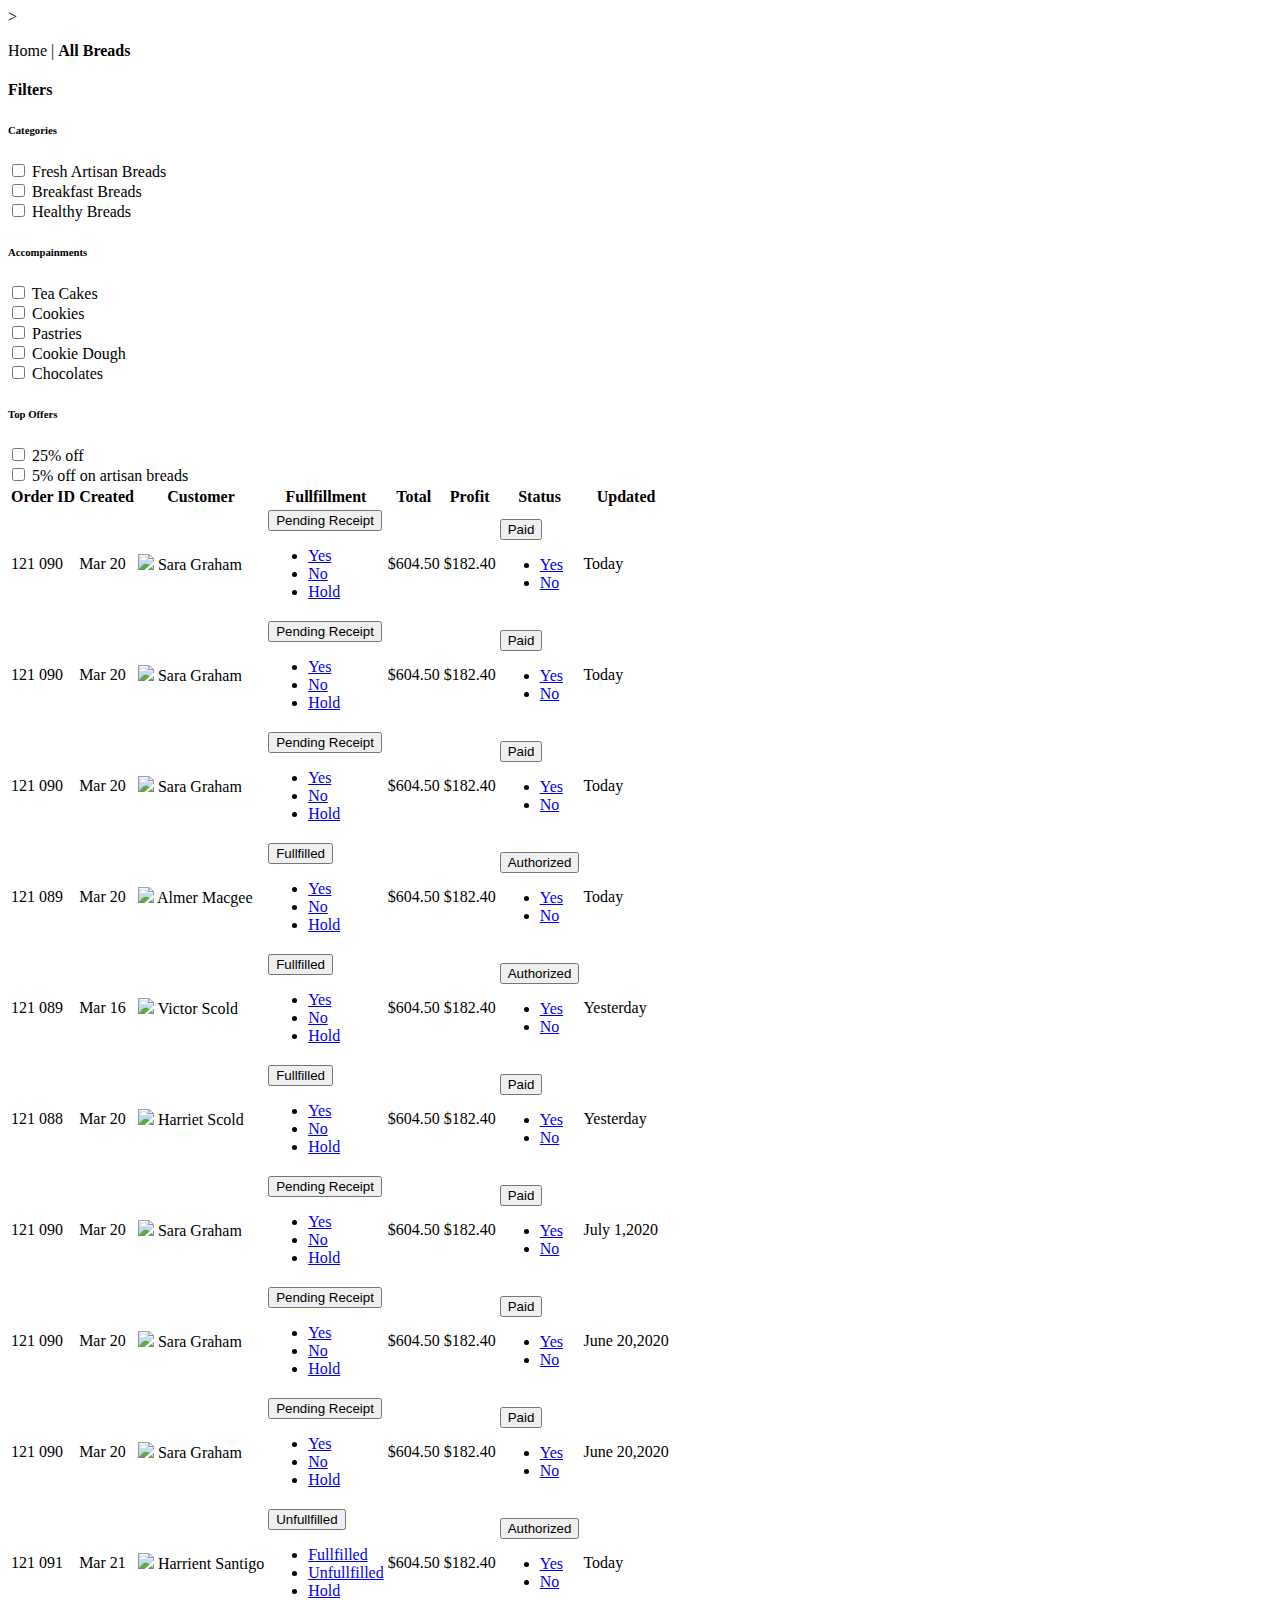
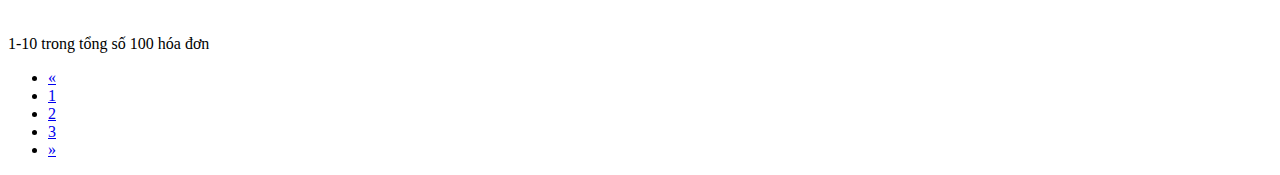
==== src/main/resources/templates/user/order/index.html @ c6f71813 "Merge pull request #17 from manhdd-0428/feature/list-product" ====
<!DOCTYPE html>
<html xmlns:layout="http://www.ultraq.net.nz/thymeleaf/layout"
      xmlns:th="http://www.thymeleaf.org"
      xmlns="http://www.w3.org/1999/xhtml"
      lang="vi"
      layout:decorate="~{layouts/user/layout}">
>
<head>
    <meta charset="UTF-8">
    <title>Danh sách hóa đơn</title>
    <link rel="stylesheet" th:href="@{/css/custom/user/order.css}"/>
</head>
<body>
<section layout:fragment="content" class="h-100 main bg-transparent container-fluid d-flex flex-row">
    <div id="sidebar">
        <p> Home | <b>All Breads</b></p>
        <div class="border-bottom pb-2 ml-2">
            <h4 id="burgundy">Filters</h4>
        </div>
        <div class="py-2 border-bottom ml-3">
            <h6 class="font-weight-bold">Categories</h6>
            <div id="orange"><span class="fa fa-minus"></span></div>
            <form>
                <div class="form-group"><input type="checkbox" id="artisan"> <label for="artisan">Fresh Artisan
                    Breads</label></div>
                <div class="form-group"><input type="checkbox" id="breakfast"> <label for="breakfast">Breakfast
                    Breads</label></div>
                <div class="form-group"><input type="checkbox" id="healthy"> <label for="healthy">Healthy Breads</label>
                </div>
            </form>
        </div>
        <div class="py-2 border-bottom ml-3">
            <h6 class="font-weight-bold">Accompainments</h6>
            <div id="orange"><span class="fa fa-minus"></span></div>
            <form>
                <div class="form-group"><input type="checkbox" id="tea"> <label for="tea">Tea Cakes</label></div>
                <div class="form-group"><input type="checkbox" id="cookies"> <label for="cookies">Cookies</label></div>
                <div class="form-group"><input type="checkbox" id="pastries"> <label for="pastries">Pastries</label>
                </div>
                <div class="form-group"><input type="checkbox" id="dough"> <label for="dough">Cookie Dough</label></div>
                <div class="form-group"><input type="checkbox" id="choco"> <label for="choco">Chocolates</label></div>
            </form>
        </div>
        <div class="py-2 ml-3">
            <h6 class="font-weight-bold">Top Offers</h6>
            <div id="orange"><span class="fa fa-minus"></span></div>
            <form>
                <div class="form-group"><input type="checkbox" id="25off"> <label for="25">25% off</label></div>
                <div class="form-group"><input type="checkbox" id="5off"> <label for="5off" id="off">5% off on artisan
                    breads</label></div>
            </form>
        </div>
    </div>
    <div id="order-table" class="">
        <table class="table table-borderless main">
            <thead class="bg-white">
            <tr class="head">
                <th scope="col">Order ID</th>
                <th scope="col">Created</th>
                <th scope="col">Customer</th>
                <th scope="col">Fullfillment</th>
                <th scope="col">Total</th>
                <th scope="col">Profit</th>
                <th scope="col">Status</th>
                <th scope="col">Updated</th>
            </tr>
            </thead>
            <tbody>


            <tr class="rounded bg-light wow fadeIn" data-wow-delay="0s">

                <td class="order-color">121 090</td>
                <td>Mar 20</td>
                <td class="d-flex align-items-center">
                    <img src="https://i.imgur.com/0LKZQYM.jpg" class="rounded-circle" width="25">
                    <span class="ml-2">Sara Graham</span>
                </td>
                <td>
                    <div class="dropdown">
                        <button class="btn btn-danger btn-sm dropdown-toggle" type="button" id="dropdownMenuButton"
                                data-toggle="dropdown" aria-expanded="false">
                            Pending Receipt
                        </button>
                        <ul class="dropdown-menu" aria-labelledby="dropdownMenuButton">
                            <li><a class="dropdown-item" href="#">Yes</a></li>
                            <li><a class="dropdown-item" href="#">No</a></li>
                            <li><a class="dropdown-item" href="#">Hold</a></li>
                        </ul>
                    </div>
                </td>
                <td>$604.50</td>
                <td>$182.40</td>
                <td>
                    <div class="dropdown">
                        <button class="btn btn-success btn-sm dropdown-toggle" type="button" id="dropdownMenuButton"
                                data-toggle="dropdown" aria-expanded="false">
                            Paid
                        </button>
                        <ul class="dropdown-menu" aria-labelledby="dropdownMenuButton">
                            <li><a class="dropdown-item" href="#">Yes</a></li>
                            <li><a class="dropdown-item" href="#">No</a></li>

                        </ul>
                    </div>
                </td>
                <td>Today</td>

            </tr>
            <tr class="rounded bg-white wow fadeIn" data-wow-delay=".05s">

                <td class="order-color">121 090</td>
                <td>Mar 20</td>
                <td class="d-flex align-items-center">
                    <img src="https://i.imgur.com/0LKZQYM.jpg" class="rounded-circle" width="25">
                    <span class="ml-2">Sara Graham</span>
                </td>
                <td>
                    <div class="dropdown">
                        <button class="btn btn-danger btn-sm dropdown-toggle" type="button" id="dropdownMenuButton"
                                data-toggle="dropdown" aria-expanded="false">
                            Pending Receipt
                        </button>
                        <ul class="dropdown-menu" aria-labelledby="dropdownMenuButton">
                            <li><a class="dropdown-item" href="#">Yes</a></li>
                            <li><a class="dropdown-item" href="#">No</a></li>
                            <li><a class="dropdown-item" href="#">Hold</a></li>
                        </ul>
                    </div>
                </td>
                <td>$604.50</td>
                <td>$182.40</td>
                <td>
                    <div class="dropdown">
                        <button class="btn btn-success btn-sm dropdown-toggle" type="button" id="dropdownMenuButton"
                                data-toggle="dropdown" aria-expanded="false">
                            Paid
                        </button>
                        <ul class="dropdown-menu" aria-labelledby="dropdownMenuButton">
                            <li><a class="dropdown-item" href="#">Yes</a></li>
                            <li><a class="dropdown-item" href="#">No</a></li>

                        </ul>
                    </div>
                </td>
                <td>Today</td>

            </tr>

            <tr class="rounded bg-light wow fadeIn" data-wow-delay=".1s">

                <td class="order-color">121 090</td>
                <td>Mar 20</td>
                <td class="d-flex align-items-center">
                    <img src="https://i.imgur.com/0LKZQYM.jpg" class="rounded-circle" width="25">
                    <span class="ml-2">Sara Graham</span>
                </td>
                <td>
                    <div class="dropdown">
                        <button class="btn btn-danger btn-sm dropdown-toggle" type="button" id="dropdownMenuButton"
                                data-toggle="dropdown" aria-expanded="false">
                            Pending Receipt
                        </button>
                        <ul class="dropdown-menu" aria-labelledby="dropdownMenuButton">
                            <li><a class="dropdown-item" href="#">Yes</a></li>
                            <li><a class="dropdown-item" href="#">No</a></li>
                            <li><a class="dropdown-item" href="#">Hold</a></li>
                        </ul>
                    </div>
                </td>
                <td>$604.50</td>
                <td>$182.40</td>
                <td>
                    <div class="dropdown">
                        <button class="btn btn-success btn-sm dropdown-toggle" type="button" id="dropdownMenuButton"
                                data-toggle="dropdown" aria-expanded="false">
                            Paid
                        </button>
                        <ul class="dropdown-menu" aria-labelledby="dropdownMenuButton">
                            <li><a class="dropdown-item" href="#">Yes</a></li>
                            <li><a class="dropdown-item" href="#">No</a></li>

                        </ul>
                    </div>
                </td>
                <td>Today</td>

            </tr>

            <tr class="rounded bg-white wow fadeIn" data-wow-delay=".15s">

                <td class="order-color">121 089</td>
                <td>Mar 20</td>
                <td class="d-flex align-items-center">
                    <img src="https://i.imgur.com/ZSkeqnd.jpg" class="rounded-circle" width="25">
                    <span class="ml-2">Almer Macgee</span>
                </td>
                <td>
                    <div class="dropdown">
                        <button class="btn btn-success btn-sm dropdown-toggle" type="button" id="dropdownMenuButton"
                                data-toggle="dropdown" aria-expanded="false">
                            Fullfilled
                        </button>
                        <ul class="dropdown-menu" aria-labelledby="dropdownMenuButton">
                            <li><a class="dropdown-item" href="#">Yes</a></li>
                            <li><a class="dropdown-item" href="#">No</a></li>
                            <li><a class="dropdown-item" href="#">Hold</a></li>
                        </ul>
                    </div>
                </td>
                <td>$604.50</td>
                <td>$182.40</td>
                <td>
                    <div class="dropdown">
                        <button class="btn btn-primary btn-sm dropdown-toggle" type="button" id="dropdownMenuButton"
                                data-toggle="dropdown" aria-expanded="false">
                            Authorized
                        </button>
                        <ul class="dropdown-menu" aria-labelledby="dropdownMenuButton">
                            <li><a class="dropdown-item" href="#">Yes</a></li>
                            <li><a class="dropdown-item" href="#">No</a></li>

                        </ul>
                    </div>
                </td>
                <td>Today</td>

            </tr>


            <tr class="rounded bg-light wow fadeIn" data-wow-delay=".2s">

                <td class="order-color">121 089</td>
                <td>Mar 16</td>
                <td class="d-flex align-items-center">
                    <img src="https://i.imgur.com/ZSkeqnd.jpg" class="rounded-circle" width="25">
                    <span class="ml-2">Victor Scold</span>
                </td>
                <td>
                    <div class="dropdown">
                        <button class="btn btn-success btn-sm dropdown-toggle" type="button" id="dropdownMenuButton"
                                data-toggle="dropdown" aria-expanded="false">
                            Fullfilled
                        </button>
                        <ul class="dropdown-menu" aria-labelledby="dropdownMenuButton">
                            <li><a class="dropdown-item" href="#">Yes</a></li>
                            <li><a class="dropdown-item" href="#">No</a></li>
                            <li><a class="dropdown-item" href="#">Hold</a></li>
                        </ul>
                    </div>
                </td>
                <td>$604.50</td>
                <td>$182.40</td>
                <td>
                    <div class="dropdown">
                        <button class="btn btn-primary btn-sm dropdown-toggle" type="button" id="dropdownMenuButton"
                                data-toggle="dropdown" aria-expanded="false">
                            Authorized
                        </button>
                        <ul class="dropdown-menu" aria-labelledby="dropdownMenuButton">
                            <li><a class="dropdown-item" href="#">Yes</a></li>
                            <li><a class="dropdown-item" href="#">No</a></li>

                        </ul>
                    </div>
                </td>
                <td>Yesterday</td>

            </tr>


            <tr class="rounded bg-white wow fadeIn" data-wow-delay=".25s">

                <td class="order-color">121 088</td>
                <td>Mar 20</td>
                <td class="d-flex align-items-center">
                    <img src="https://i.imgur.com/Z6dkoKY.jpg" class="rounded-circle" width="25">
                    <span class="ml-2">Harriet Scold</span>
                </td>
                <td>
                    <div class="dropdown">
                        <button class="btn btn-success btn-sm dropdown-toggle" type="button" id="dropdownMenuButton"
                                data-toggle="dropdown" aria-expanded="false">
                            Fullfilled
                        </button>
                        <ul class="dropdown-menu" aria-labelledby="dropdownMenuButton">
                            <li><a class="dropdown-item" href="#">Yes</a></li>
                            <li><a class="dropdown-item" href="#">No</a></li>
                            <li><a class="dropdown-item" href="#">Hold</a></li>
                        </ul>
                    </div>
                </td>
                <td>$604.50</td>
                <td>$182.40</td>
                <td>
                    <div class="dropdown">
                        <button class="btn btn-success btn-sm dropdown-toggle" type="button" id="dropdownMenuButton"
                                data-toggle="dropdown" aria-expanded="false">
                            Paid
                        </button>
                        <ul class="dropdown-menu" aria-labelledby="dropdownMenuButton">
                            <li><a class="dropdown-item" href="#">Yes</a></li>
                            <li><a class="dropdown-item" href="#">No</a></li>

                        </ul>
                    </div>
                </td>
                <td>Yesterday</td>

            </tr>


            <tr class="rounded bg-light wow fadeIn" data-wow-delay=".3s">

                <td class="order-color">121 090</td>
                <td>Mar 20</td>
                <td class="d-flex align-items-center">
                    <img src="https://i.imgur.com/qddlYmO.jpg" class="rounded-circle" width="25">
                    <span class="ml-2">Sara Graham</span>
                </td>
                <td>
                    <div class="dropdown">
                        <button class="btn btn-danger btn-sm dropdown-toggle" type="button" id="dropdownMenuButton"
                                data-toggle="dropdown" aria-expanded="false">
                            Pending Receipt
                        </button>
                        <ul class="dropdown-menu" aria-labelledby="dropdownMenuButton">
                            <li><a class="dropdown-item" href="#">Yes</a></li>
                            <li><a class="dropdown-item" href="#">No</a></li>
                            <li><a class="dropdown-item" href="#">Hold</a></li>
                        </ul>
                    </div>
                </td>
                <td>$604.50</td>
                <td>$182.40</td>
                <td>
                    <div class="dropdown">
                        <button class="btn btn-success btn-sm dropdown-toggle" type="button" id="dropdownMenuButton"
                                data-toggle="dropdown" aria-expanded="false">
                            Paid
                        </button>
                        <ul class="dropdown-menu" aria-labelledby="dropdownMenuButton">
                            <li><a class="dropdown-item" href="#">Yes</a></li>
                            <li><a class="dropdown-item" href="#">No</a></li>

                        </ul>
                    </div>
                </td>
                <td>July 1,2020</td>

            </tr>


            <tr class="rounded bg-white wow fadeIn" data-wow-delay=".35s">

                <td class="order-color">121 090</td>
                <td>Mar 20</td>
                <td class="d-flex align-items-center">
                    <img src="https://i.imgur.com/0LKZQYM.jpg" class="rounded-circle" width="25">
                    <span class="ml-2">Sara Graham</span>
                </td>
                <td>
                    <div class="dropdown">
                        <button class="btn btn-danger btn-sm dropdown-toggle" type="button" id="dropdownMenuButton"
                                data-toggle="dropdown" aria-expanded="false">
                            Pending Receipt
                        </button>
                        <ul class="dropdown-menu" aria-labelledby="dropdownMenuButton">
                            <li><a class="dropdown-item" href="#">Yes</a></li>
                            <li><a class="dropdown-item" href="#">No</a></li>
                            <li><a class="dropdown-item" href="#">Hold</a></li>
                        </ul>
                    </div>
                </td>
                <td>$604.50</td>
                <td>$182.40</td>
                <td>
                    <div class="dropdown">
                        <button class="btn btn-success btn-sm dropdown-toggle" type="button" id="dropdownMenuButton"
                                data-toggle="dropdown" aria-expanded="false">
                            Paid
                        </button>
                        <ul class="dropdown-menu" aria-labelledby="dropdownMenuButton">
                            <li><a class="dropdown-item" href="#">Yes</a></li>
                            <li><a class="dropdown-item" href="#">No</a></li>

                        </ul>
                    </div>
                </td>
                <td>June 20,2020</td>

            </tr>

            <tr class="rounded bg-light wow fadeIn" data-wow-delay=".4s">

                <td class="order-color">121 090</td>
                <td>Mar 20</td>
                <td class="d-flex align-items-center">
                    <img src="https://i.imgur.com/0LKZQYM.jpg" class="rounded-circle" width="25">
                    <span class="ml-2">Sara Graham</span>
                </td>
                <td>
                    <div class="dropdown">
                        <button class="btn btn-danger btn-sm dropdown-toggle" type="button" id="dropdownMenuButton"
                                data-toggle="dropdown" aria-expanded="false">
                            Pending Receipt
                        </button>
                        <ul class="dropdown-menu" aria-labelledby="dropdownMenuButton">
                            <li><a class="dropdown-item" href="#">Yes</a></li>
                            <li><a class="dropdown-item" href="#">No</a></li>
                            <li><a class="dropdown-item" href="#">Hold</a></li>
                        </ul>
                    </div>
                </td>
                <td>$604.50</td>
                <td>$182.40</td>
                <td>
                    <div class="dropdown">
                        <button class="btn btn-success btn-sm dropdown-toggle" type="button" id="dropdownMenuButton"
                                data-toggle="dropdown" aria-expanded="false">
                            Paid
                        </button>
                        <ul class="dropdown-menu" aria-labelledby="dropdownMenuButton">
                            <li><a class="dropdown-item" href="#">Yes</a></li>
                            <li><a class="dropdown-item" href="#">No</a></li>

                        </ul>
                    </div>
                </td>
                <td>June 20,2020</td>

            </tr>

            <tr class="rounded bg-white wow fadeIn" data-wow-delay=".45s">

                <td class="order-color">121 091</td>
                <td>Mar 21</td>
                <td class="d-flex align-items-center">
                    <img src="https://i.imgur.com/C4egmYM.jpg" class="rounded-circle" width="25">
                    <span class="ml-2">Harrient Santigo</span>
                </td>
                <td>
                    <div class="dropdown">
                        <button class="btn btn-warning btn-sm dropdown-toggle" type="button" id="dropdownMenuButton"
                                data-toggle="dropdown" aria-expanded="false">
                            Unfullfilled
                        </button>
                        <ul class="dropdown-menu" aria-labelledby="dropdownMenuButton">
                            <li><a class="dropdown-item" href="#">Fullfilled</a></li>
                            <li><a class="dropdown-item" href="#">Unfullfilled</a></li>
                            <li><a class="dropdown-item" href="#">Hold</a></li>
                        </ul>
                    </div>
                </td>
                <td>$604.50</td>
                <td>$182.40</td>
                <td>
                    <div class="dropdown">
                        <button class="btn btn-primary btn-sm dropdown-toggle" type="button" id="dropdownMenuButton"
                                data-toggle="dropdown" aria-expanded="false">
                            Authorized
                        </button>
                        <ul class="dropdown-menu" aria-labelledby="dropdownMenuButton">
                            <li><a class="dropdown-item" href="#">Yes</a></li>
                            <li><a class="dropdown-item" href="#">No</a></li>

                        </ul>
                    </div>
                </td>
                <td>Today</td>

            </tr>
            </tbody>
        </table>
        <div class="table-footer d-flex justify-content-between align-items-end">
            <p>
                1-10 trong tổng số 100 hóa đơn
            </p>
            <nav aria-label="Page navigation example">
                <ul class="pagination">
                    <li class="page-item">
                        <a class="page-link" href="#" aria-label="Previous">
                            <span aria-hidden="true">&laquo;</span>
                        </a>
                    </li>
                    <li class="page-item"><a class="page-link" href="#">1</a></li>
                    <li class="page-item"><a class="page-link" href="#">2</a></li>
                    <li class="page-item"><a class="page-link" href="#">3</a></li>
                    <li class="page-item">
                        <a class="page-link" href="#" aria-label="Next">
                            <span aria-hidden="true">&raquo;</span>
                        </a>
                    </li>
                </ul>
            </nav>

        </div>

    </div>
</section>
</body>
</html>
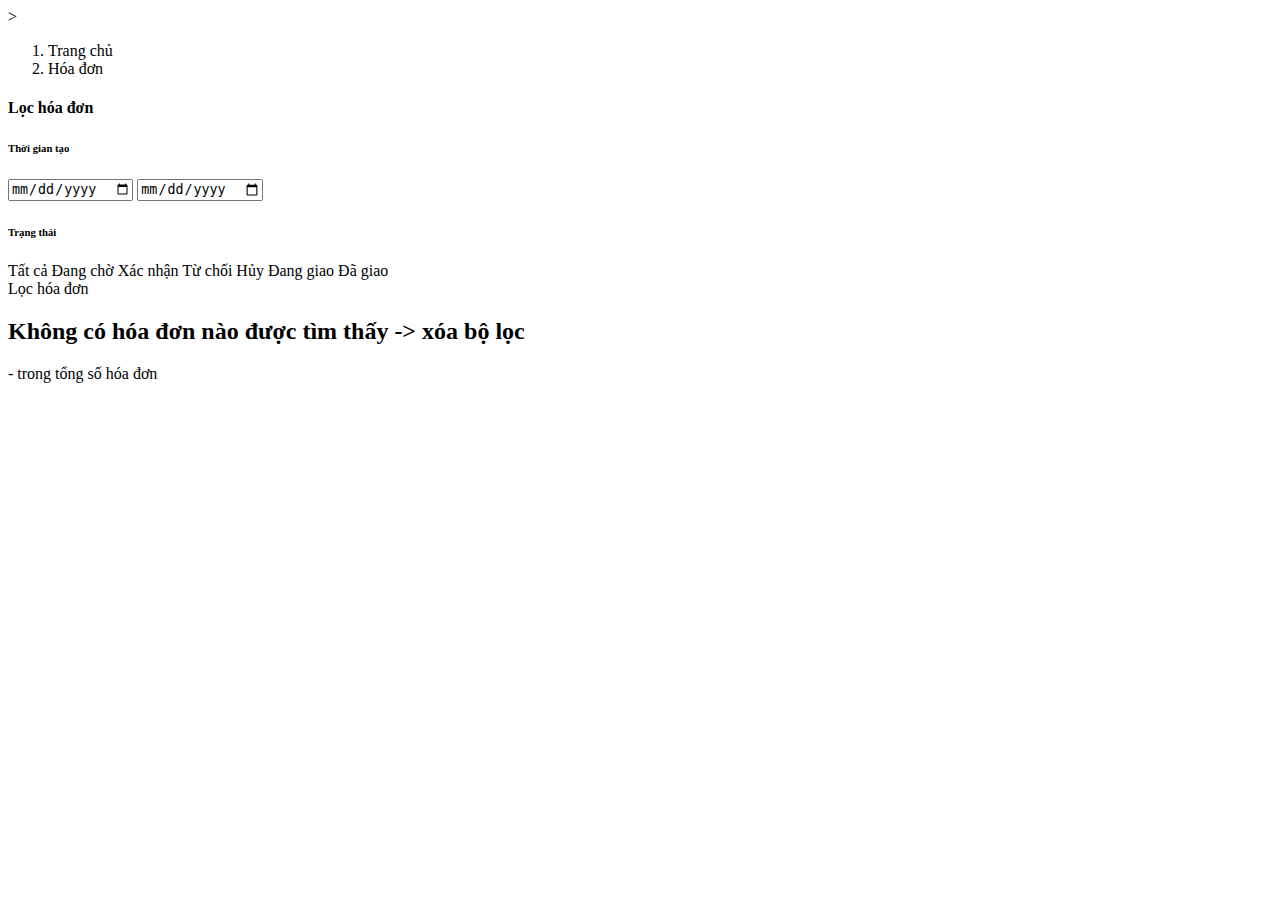
==== commit 9a24b671: "Hoàn thiện phần giao diện" ====
--- a/src/main/resources/templates/user/order/index.html
+++ b/src/main/resources/templates/user/order/index.html
@@ -9,493 +9,78 @@
     <meta charset="UTF-8">
     <title>Danh sách hóa đơn</title>
     <link rel="stylesheet" th:href="@{/css/custom/user/order.css}"/>
+    <script defer th:src="@{/js/custom/order.js}"></script>
 </head>
 <body>
 <section layout:fragment="content" class="h-100 main bg-transparent container-fluid d-flex flex-row">
     <div id="sidebar">
-        <p> Home | <b>All Breads</b></p>
+        <nav aria-label="breadcrumb">
+            <ol class="breadcrumb">
+                <li class="breadcrumb-item"><a th:href="@{/}">Trang chủ</a></li>
+                <li class="breadcrumb-item active" aria-current="page">Hóa đơn</li>
+            </ol>
+        </nav>
         <div class="border-bottom pb-2 ml-2">
-            <h4 id="burgundy">Filters</h4>
+            <h4>Lọc hóa đơn</h4>
         </div>
-        <div class="py-2 border-bottom ml-3">
-            <h6 class="font-weight-bold">Categories</h6>
-            <div id="orange"><span class="fa fa-minus"></span></div>
-            <form>
-                <div class="form-group"><input type="checkbox" id="artisan"> <label for="artisan">Fresh Artisan
-                    Breads</label></div>
-                <div class="form-group"><input type="checkbox" id="breakfast"> <label for="breakfast">Breakfast
-                    Breads</label></div>
-                <div class="form-group"><input type="checkbox" id="healthy"> <label for="healthy">Healthy Breads</label>
-                </div>
-            </form>
+        <div id="time" class="py-2 border-bottom ml-3">
+            <h6 class="font-weight-bold mb-3">Thời gian tạo</h6>
+            <div class="mt-2 d-flex flex-wrap" style="gap: 10px">
+                <input type="date" th:value="${#dates.format(filter.from, 'YYYY-MM-dd')}" class="date-picker py-1 px-2"
+                       id="from_date"/>
+                <input type="date" th:value="${#dates.format(filter.to, 'YYYY-MM-dd')}" class="date-picker py-1 px-2"
+                       id="to_date"/>
+            </div>
         </div>
-        <div class="py-2 border-bottom ml-3">
-            <h6 class="font-weight-bold">Accompainments</h6>
-            <div id="orange"><span class="fa fa-minus"></span></div>
-            <form>
-                <div class="form-group"><input type="checkbox" id="tea"> <label for="tea">Tea Cakes</label></div>
-                <div class="form-group"><input type="checkbox" id="cookies"> <label for="cookies">Cookies</label></div>
-                <div class="form-group"><input type="checkbox" id="pastries"> <label for="pastries">Pastries</label>
-                </div>
-                <div class="form-group"><input type="checkbox" id="dough"> <label for="dough">Cookie Dough</label></div>
-                <div class="form-group"><input type="checkbox" id="choco"> <label for="choco">Chocolates</label></div>
-            </form>
+        <div id="status" class="py-2 border-bottom ml-3 flex-wrap">
+            <h6 class="font-weight-bold mb-3">Trạng thái</h6>
+            <div class="mt-2 d-flex flex-wrap" style="gap: 10px">
+                <label data-value="" th:classappend="${filter.s}==''? 'active':''" class="btn filter-btn btn-sm">Tất
+                    cả</label>
+                <label data-value="pending" th:classappend="${filter.s}=='pending'? 'active':''"
+                       class="btn filter-btn btn-sm">Đang
+                    chờ
+                </label>
+                <label data-value="accepted" th:classappend="${filter.s}=='accepted'? 'active':''"
+                       class="btn filter-btn btn-sm">Xác nhận</label>
+                <label data-value="rejected" th:classappend="${filter.s}=='rejected'? 'active':''"
+                       class="btn filter-btn btn-sm">Từ chối</label>
+                <label data-value="cancelled" th:classappend="${filter.s}=='cancelled'? 'active':''"
+                       class="btn filter-btn btn-sm">Hủy</label>
+                <label data-value="shipping" th:classappend="${filter.s}=='shipping'? 'active':''"
+                       class="btn filter-btn btn-sm">Đang giao</label>
+                <label data-value="completed" th:classappend="${filter.s}=='completed'? 'active':''"
+                       class="btn filter-btn btn-sm">Đã giao</label>
+            </div>
         </div>
-        <div class="py-2 ml-3">
-            <h6 class="font-weight-bold">Top Offers</h6>
-            <div id="orange"><span class="fa fa-minus"></span></div>
-            <form>
-                <div class="form-group"><input type="checkbox" id="25off"> <label for="25">25% off</label></div>
-                <div class="form-group"><input type="checkbox" id="5off"> <label for="5off" id="off">5% off on artisan
-                    breads</label></div>
-            </form>
+        <div class="py-2 pt-3 ml-3 flex-wrap">
+            <span id="filter-btn" class="btn btn-sm btn-primary rounded-lg">Lọc hóa đơn</span>
         </div>
     </div>
     <div id="order-table" class="">
-        <table class="table table-borderless main">
-            <thead class="bg-white">
-            <tr class="head">
-                <th scope="col">Order ID</th>
-                <th scope="col">Created</th>
-                <th scope="col">Customer</th>
-                <th scope="col">Fullfillment</th>
-                <th scope="col">Total</th>
-                <th scope="col">Profit</th>
-                <th scope="col">Status</th>
-                <th scope="col">Updated</th>
-            </tr>
-            </thead>
-            <tbody>
-
-
-            <tr class="rounded bg-light wow fadeIn" data-wow-delay="0s">
-
-                <td class="order-color">121 090</td>
-                <td>Mar 20</td>
-                <td class="d-flex align-items-center">
-                    <img src="https://i.imgur.com/0LKZQYM.jpg" class="rounded-circle" width="25">
-                    <span class="ml-2">Sara Graham</span>
-                </td>
-                <td>
-                    <div class="dropdown">
-                        <button class="btn btn-danger btn-sm dropdown-toggle" type="button" id="dropdownMenuButton"
-                                data-toggle="dropdown" aria-expanded="false">
-                            Pending Receipt
-                        </button>
-                        <ul class="dropdown-menu" aria-labelledby="dropdownMenuButton">
-                            <li><a class="dropdown-item" href="#">Yes</a></li>
-                            <li><a class="dropdown-item" href="#">No</a></li>
-                            <li><a class="dropdown-item" href="#">Hold</a></li>
-                        </ul>
-                    </div>
-                </td>
-                <td>$604.50</td>
-                <td>$182.40</td>
-                <td>
-                    <div class="dropdown">
-                        <button class="btn btn-success btn-sm dropdown-toggle" type="button" id="dropdownMenuButton"
-                                data-toggle="dropdown" aria-expanded="false">
-                            Paid
-                        </button>
-                        <ul class="dropdown-menu" aria-labelledby="dropdownMenuButton">
-                            <li><a class="dropdown-item" href="#">Yes</a></li>
-                            <li><a class="dropdown-item" href="#">No</a></li>
-
-                        </ul>
-                    </div>
-                </td>
-                <td>Today</td>
-
-            </tr>
-            <tr class="rounded bg-white wow fadeIn" data-wow-delay=".05s">
-
-                <td class="order-color">121 090</td>
-                <td>Mar 20</td>
-                <td class="d-flex align-items-center">
-                    <img src="https://i.imgur.com/0LKZQYM.jpg" class="rounded-circle" width="25">
-                    <span class="ml-2">Sara Graham</span>
-                </td>
-                <td>
-                    <div class="dropdown">
-                        <button class="btn btn-danger btn-sm dropdown-toggle" type="button" id="dropdownMenuButton"
-                                data-toggle="dropdown" aria-expanded="false">
-                            Pending Receipt
-                        </button>
-                        <ul class="dropdown-menu" aria-labelledby="dropdownMenuButton">
-                            <li><a class="dropdown-item" href="#">Yes</a></li>
-                            <li><a class="dropdown-item" href="#">No</a></li>
-                            <li><a class="dropdown-item" href="#">Hold</a></li>
-                        </ul>
-                    </div>
-                </td>
-                <td>$604.50</td>
-                <td>$182.40</td>
-                <td>
-                    <div class="dropdown">
-                        <button class="btn btn-success btn-sm dropdown-toggle" type="button" id="dropdownMenuButton"
-                                data-toggle="dropdown" aria-expanded="false">
-                            Paid
-                        </button>
-                        <ul class="dropdown-menu" aria-labelledby="dropdownMenuButton">
-                            <li><a class="dropdown-item" href="#">Yes</a></li>
-                            <li><a class="dropdown-item" href="#">No</a></li>
-
-                        </ul>
-                    </div>
-                </td>
-                <td>Today</td>
-
-            </tr>
-
-            <tr class="rounded bg-light wow fadeIn" data-wow-delay=".1s">
-
-                <td class="order-color">121 090</td>
-                <td>Mar 20</td>
-                <td class="d-flex align-items-center">
-                    <img src="https://i.imgur.com/0LKZQYM.jpg" class="rounded-circle" width="25">
-                    <span class="ml-2">Sara Graham</span>
-                </td>
-                <td>
-                    <div class="dropdown">
-                        <button class="btn btn-danger btn-sm dropdown-toggle" type="button" id="dropdownMenuButton"
-                                data-toggle="dropdown" aria-expanded="false">
-                            Pending Receipt
-                        </button>
-                        <ul class="dropdown-menu" aria-labelledby="dropdownMenuButton">
-                            <li><a class="dropdown-item" href="#">Yes</a></li>
-                            <li><a class="dropdown-item" href="#">No</a></li>
-                            <li><a class="dropdown-item" href="#">Hold</a></li>
-                        </ul>
-                    </div>
-                </td>
-                <td>$604.50</td>
-                <td>$182.40</td>
-                <td>
-                    <div class="dropdown">
-                        <button class="btn btn-success btn-sm dropdown-toggle" type="button" id="dropdownMenuButton"
-                                data-toggle="dropdown" aria-expanded="false">
-                            Paid
-                        </button>
-                        <ul class="dropdown-menu" aria-labelledby="dropdownMenuButton">
-                            <li><a class="dropdown-item" href="#">Yes</a></li>
-                            <li><a class="dropdown-item" href="#">No</a></li>
-
-                        </ul>
-                    </div>
-                </td>
-                <td>Today</td>
-
-            </tr>
-
-            <tr class="rounded bg-white wow fadeIn" data-wow-delay=".15s">
-
-                <td class="order-color">121 089</td>
-                <td>Mar 20</td>
-                <td class="d-flex align-items-center">
-                    <img src="https://i.imgur.com/ZSkeqnd.jpg" class="rounded-circle" width="25">
-                    <span class="ml-2">Almer Macgee</span>
-                </td>
-                <td>
-                    <div class="dropdown">
-                        <button class="btn btn-success btn-sm dropdown-toggle" type="button" id="dropdownMenuButton"
-                                data-toggle="dropdown" aria-expanded="false">
-                            Fullfilled
-                        </button>
-                        <ul class="dropdown-menu" aria-labelledby="dropdownMenuButton">
-                            <li><a class="dropdown-item" href="#">Yes</a></li>
-                            <li><a class="dropdown-item" href="#">No</a></li>
-                            <li><a class="dropdown-item" href="#">Hold</a></li>
-                        </ul>
-                    </div>
-                </td>
-                <td>$604.50</td>
-                <td>$182.40</td>
-                <td>
-                    <div class="dropdown">
-                        <button class="btn btn-primary btn-sm dropdown-toggle" type="button" id="dropdownMenuButton"
-                                data-toggle="dropdown" aria-expanded="false">
-                            Authorized
-                        </button>
-                        <ul class="dropdown-menu" aria-labelledby="dropdownMenuButton">
-                            <li><a class="dropdown-item" href="#">Yes</a></li>
-                            <li><a class="dropdown-item" href="#">No</a></li>
-
-                        </ul>
-                    </div>
-                </td>
-                <td>Today</td>
-
-            </tr>
-
-
-            <tr class="rounded bg-light wow fadeIn" data-wow-delay=".2s">
-
-                <td class="order-color">121 089</td>
-                <td>Mar 16</td>
-                <td class="d-flex align-items-center">
-                    <img src="https://i.imgur.com/ZSkeqnd.jpg" class="rounded-circle" width="25">
-                    <span class="ml-2">Victor Scold</span>
-                </td>
-                <td>
-                    <div class="dropdown">
-                        <button class="btn btn-success btn-sm dropdown-toggle" type="button" id="dropdownMenuButton"
-                                data-toggle="dropdown" aria-expanded="false">
-                            Fullfilled
-                        </button>
-                        <ul class="dropdown-menu" aria-labelledby="dropdownMenuButton">
-                            <li><a class="dropdown-item" href="#">Yes</a></li>
-                            <li><a class="dropdown-item" href="#">No</a></li>
-                            <li><a class="dropdown-item" href="#">Hold</a></li>
-                        </ul>
-                    </div>
-                </td>
-                <td>$604.50</td>
-                <td>$182.40</td>
-                <td>
-                    <div class="dropdown">
-                        <button class="btn btn-primary btn-sm dropdown-toggle" type="button" id="dropdownMenuButton"
-                                data-toggle="dropdown" aria-expanded="false">
-                            Authorized
-                        </button>
-                        <ul class="dropdown-menu" aria-labelledby="dropdownMenuButton">
-                            <li><a class="dropdown-item" href="#">Yes</a></li>
-                            <li><a class="dropdown-item" href="#">No</a></li>
-
-                        </ul>
-                    </div>
-                </td>
-                <td>Yesterday</td>
-
-            </tr>
-
-
-            <tr class="rounded bg-white wow fadeIn" data-wow-delay=".25s">
-
-                <td class="order-color">121 088</td>
-                <td>Mar 20</td>
-                <td class="d-flex align-items-center">
-                    <img src="https://i.imgur.com/Z6dkoKY.jpg" class="rounded-circle" width="25">
-                    <span class="ml-2">Harriet Scold</span>
-                </td>
-                <td>
-                    <div class="dropdown">
-                        <button class="btn btn-success btn-sm dropdown-toggle" type="button" id="dropdownMenuButton"
-                                data-toggle="dropdown" aria-expanded="false">
-                            Fullfilled
-                        </button>
-                        <ul class="dropdown-menu" aria-labelledby="dropdownMenuButton">
-                            <li><a class="dropdown-item" href="#">Yes</a></li>
-                            <li><a class="dropdown-item" href="#">No</a></li>
-                            <li><a class="dropdown-item" href="#">Hold</a></li>
-                        </ul>
-                    </div>
-                </td>
-                <td>$604.50</td>
-                <td>$182.40</td>
-                <td>
-                    <div class="dropdown">
-                        <button class="btn btn-success btn-sm dropdown-toggle" type="button" id="dropdownMenuButton"
-                                data-toggle="dropdown" aria-expanded="false">
-                            Paid
-                        </button>
-                        <ul class="dropdown-menu" aria-labelledby="dropdownMenuButton">
-                            <li><a class="dropdown-item" href="#">Yes</a></li>
-                            <li><a class="dropdown-item" href="#">No</a></li>
-
-                        </ul>
-                    </div>
-                </td>
-                <td>Yesterday</td>
-
-            </tr>
-
-
-            <tr class="rounded bg-light wow fadeIn" data-wow-delay=".3s">
-
-                <td class="order-color">121 090</td>
-                <td>Mar 20</td>
-                <td class="d-flex align-items-center">
-                    <img src="https://i.imgur.com/qddlYmO.jpg" class="rounded-circle" width="25">
-                    <span class="ml-2">Sara Graham</span>
-                </td>
-                <td>
-                    <div class="dropdown">
-                        <button class="btn btn-danger btn-sm dropdown-toggle" type="button" id="dropdownMenuButton"
-                                data-toggle="dropdown" aria-expanded="false">
-                            Pending Receipt
-                        </button>
-                        <ul class="dropdown-menu" aria-labelledby="dropdownMenuButton">
-                            <li><a class="dropdown-item" href="#">Yes</a></li>
-                            <li><a class="dropdown-item" href="#">No</a></li>
-                            <li><a class="dropdown-item" href="#">Hold</a></li>
-                        </ul>
-                    </div>
-                </td>
-                <td>$604.50</td>
-                <td>$182.40</td>
-                <td>
-                    <div class="dropdown">
-                        <button class="btn btn-success btn-sm dropdown-toggle" type="button" id="dropdownMenuButton"
-                                data-toggle="dropdown" aria-expanded="false">
-                            Paid
-                        </button>
-                        <ul class="dropdown-menu" aria-labelledby="dropdownMenuButton">
-                            <li><a class="dropdown-item" href="#">Yes</a></li>
-                            <li><a class="dropdown-item" href="#">No</a></li>
-
-                        </ul>
-                    </div>
-                </td>
-                <td>July 1,2020</td>
-
-            </tr>
-
-
-            <tr class="rounded bg-white wow fadeIn" data-wow-delay=".35s">
-
-                <td class="order-color">121 090</td>
-                <td>Mar 20</td>
-                <td class="d-flex align-items-center">
-                    <img src="https://i.imgur.com/0LKZQYM.jpg" class="rounded-circle" width="25">
-                    <span class="ml-2">Sara Graham</span>
-                </td>
-                <td>
-                    <div class="dropdown">
-                        <button class="btn btn-danger btn-sm dropdown-toggle" type="button" id="dropdownMenuButton"
-                                data-toggle="dropdown" aria-expanded="false">
-                            Pending Receipt
-                        </button>
-                        <ul class="dropdown-menu" aria-labelledby="dropdownMenuButton">
-                            <li><a class="dropdown-item" href="#">Yes</a></li>
-                            <li><a class="dropdown-item" href="#">No</a></li>
-                            <li><a class="dropdown-item" href="#">Hold</a></li>
-                        </ul>
-                    </div>
-                </td>
-                <td>$604.50</td>
-                <td>$182.40</td>
-                <td>
-                    <div class="dropdown">
-                        <button class="btn btn-success btn-sm dropdown-toggle" type="button" id="dropdownMenuButton"
-                                data-toggle="dropdown" aria-expanded="false">
-                            Paid
-                        </button>
-                        <ul class="dropdown-menu" aria-labelledby="dropdownMenuButton">
-                            <li><a class="dropdown-item" href="#">Yes</a></li>
-                            <li><a class="dropdown-item" href="#">No</a></li>
-
-                        </ul>
-                    </div>
-                </td>
-                <td>June 20,2020</td>
-
-            </tr>
-
-            <tr class="rounded bg-light wow fadeIn" data-wow-delay=".4s">
-
-                <td class="order-color">121 090</td>
-                <td>Mar 20</td>
-                <td class="d-flex align-items-center">
-                    <img src="https://i.imgur.com/0LKZQYM.jpg" class="rounded-circle" width="25">
-                    <span class="ml-2">Sara Graham</span>
-                </td>
-                <td>
-                    <div class="dropdown">
-                        <button class="btn btn-danger btn-sm dropdown-toggle" type="button" id="dropdownMenuButton"
-                                data-toggle="dropdown" aria-expanded="false">
-                            Pending Receipt
-                        </button>
-                        <ul class="dropdown-menu" aria-labelledby="dropdownMenuButton">
-                            <li><a class="dropdown-item" href="#">Yes</a></li>
-                            <li><a class="dropdown-item" href="#">No</a></li>
-                            <li><a class="dropdown-item" href="#">Hold</a></li>
-                        </ul>
-                    </div>
-                </td>
-                <td>$604.50</td>
-                <td>$182.40</td>
-                <td>
-                    <div class="dropdown">
-                        <button class="btn btn-success btn-sm dropdown-toggle" type="button" id="dropdownMenuButton"
-                                data-toggle="dropdown" aria-expanded="false">
-                            Paid
-                        </button>
-                        <ul class="dropdown-menu" aria-labelledby="dropdownMenuButton">
-                            <li><a class="dropdown-item" href="#">Yes</a></li>
-                            <li><a class="dropdown-item" href="#">No</a></li>
-
-                        </ul>
-                    </div>
-                </td>
-                <td>June 20,2020</td>
-
-            </tr>
-
-            <tr class="rounded bg-white wow fadeIn" data-wow-delay=".45s">
-
-                <td class="order-color">121 091</td>
-                <td>Mar 21</td>
-                <td class="d-flex align-items-center">
-                    <img src="https://i.imgur.com/C4egmYM.jpg" class="rounded-circle" width="25">
-                    <span class="ml-2">Harrient Santigo</span>
-                </td>
-                <td>
-                    <div class="dropdown">
-                        <button class="btn btn-warning btn-sm dropdown-toggle" type="button" id="dropdownMenuButton"
-                                data-toggle="dropdown" aria-expanded="false">
-                            Unfullfilled
-                        </button>
-                        <ul class="dropdown-menu" aria-labelledby="dropdownMenuButton">
-                            <li><a class="dropdown-item" href="#">Fullfilled</a></li>
-                            <li><a class="dropdown-item" href="#">Unfullfilled</a></li>
-                            <li><a class="dropdown-item" href="#">Hold</a></li>
-                        </ul>
-                    </div>
-                </td>
-                <td>$604.50</td>
-                <td>$182.40</td>
-                <td>
-                    <div class="dropdown">
-                        <button class="btn btn-primary btn-sm dropdown-toggle" type="button" id="dropdownMenuButton"
-                                data-toggle="dropdown" aria-expanded="false">
-                            Authorized
-                        </button>
-                        <ul class="dropdown-menu" aria-labelledby="dropdownMenuButton">
-                            <li><a class="dropdown-item" href="#">Yes</a></li>
-                            <li><a class="dropdown-item" href="#">No</a></li>
-
-                        </ul>
-                    </div>
-                </td>
-                <td>Today</td>
-
-            </tr>
-            </tbody>
-        </table>
+        <section class="orders">
+            <h2 th:if="${to==0}">Không có hóa đơn nào được tìm thấy -> <a th:href="@{/orders}">xóa bộ lọc</a></h2>
+            <th:block th:each="order :${orders}">
+                <div th:replace="~{fragments/order ::
+                        order(
+                        ${order.id},
+                        ${order.firstProduct},
+                        ${order.orderDetails.get(0).quantity},
+                        ${order.totalPrice},
+                        ${order.status},
+                        ${#dates.format(order.createdAt, 'dd/MM/yyyy')}
+                        )}"
+                >
+                </div>
+            </th:block>
+        </section>
         <div class="table-footer d-flex justify-content-between align-items-end">
             <p>
-                1-10 trong tổng số 100 hóa đơn
+                <span th:text="${from}"></span>-<span th:text="${to}"></span>
+                trong tổng số <span th:text="${totalItems}"></span> hóa đơn
             </p>
-            <nav aria-label="Page navigation example">
-                <ul class="pagination">
-                    <li class="page-item">
-                        <a class="page-link" href="#" aria-label="Previous">
-                            <span aria-hidden="true">&laquo;</span>
-                        </a>
-                    </li>
-                    <li class="page-item"><a class="page-link" href="#">1</a></li>
-                    <li class="page-item"><a class="page-link" href="#">2</a></li>
-                    <li class="page-item"><a class="page-link" href="#">3</a></li>
-                    <li class="page-item">
-                        <a class="page-link" href="#" aria-label="Next">
-                            <span aria-hidden="true">&raquo;</span>
-                        </a>
-                    </li>
-                </ul>
-            </nav>
-
+            <div th:replace="~{fragments/pagination :: pagination('orders?'+'from='+${filter.from==null?'':#dates.format(filter.from, 'YYYY-MM-dd')}+'&to='+${filter.to ==null?'': #dates.format(filter.to, 'YYYY-MM-dd')}+'&s='+${filter.s}, ${totalPages}, ${currentPage})}"></div>
         </div>
-
     </div>
 </section>
 </body>
